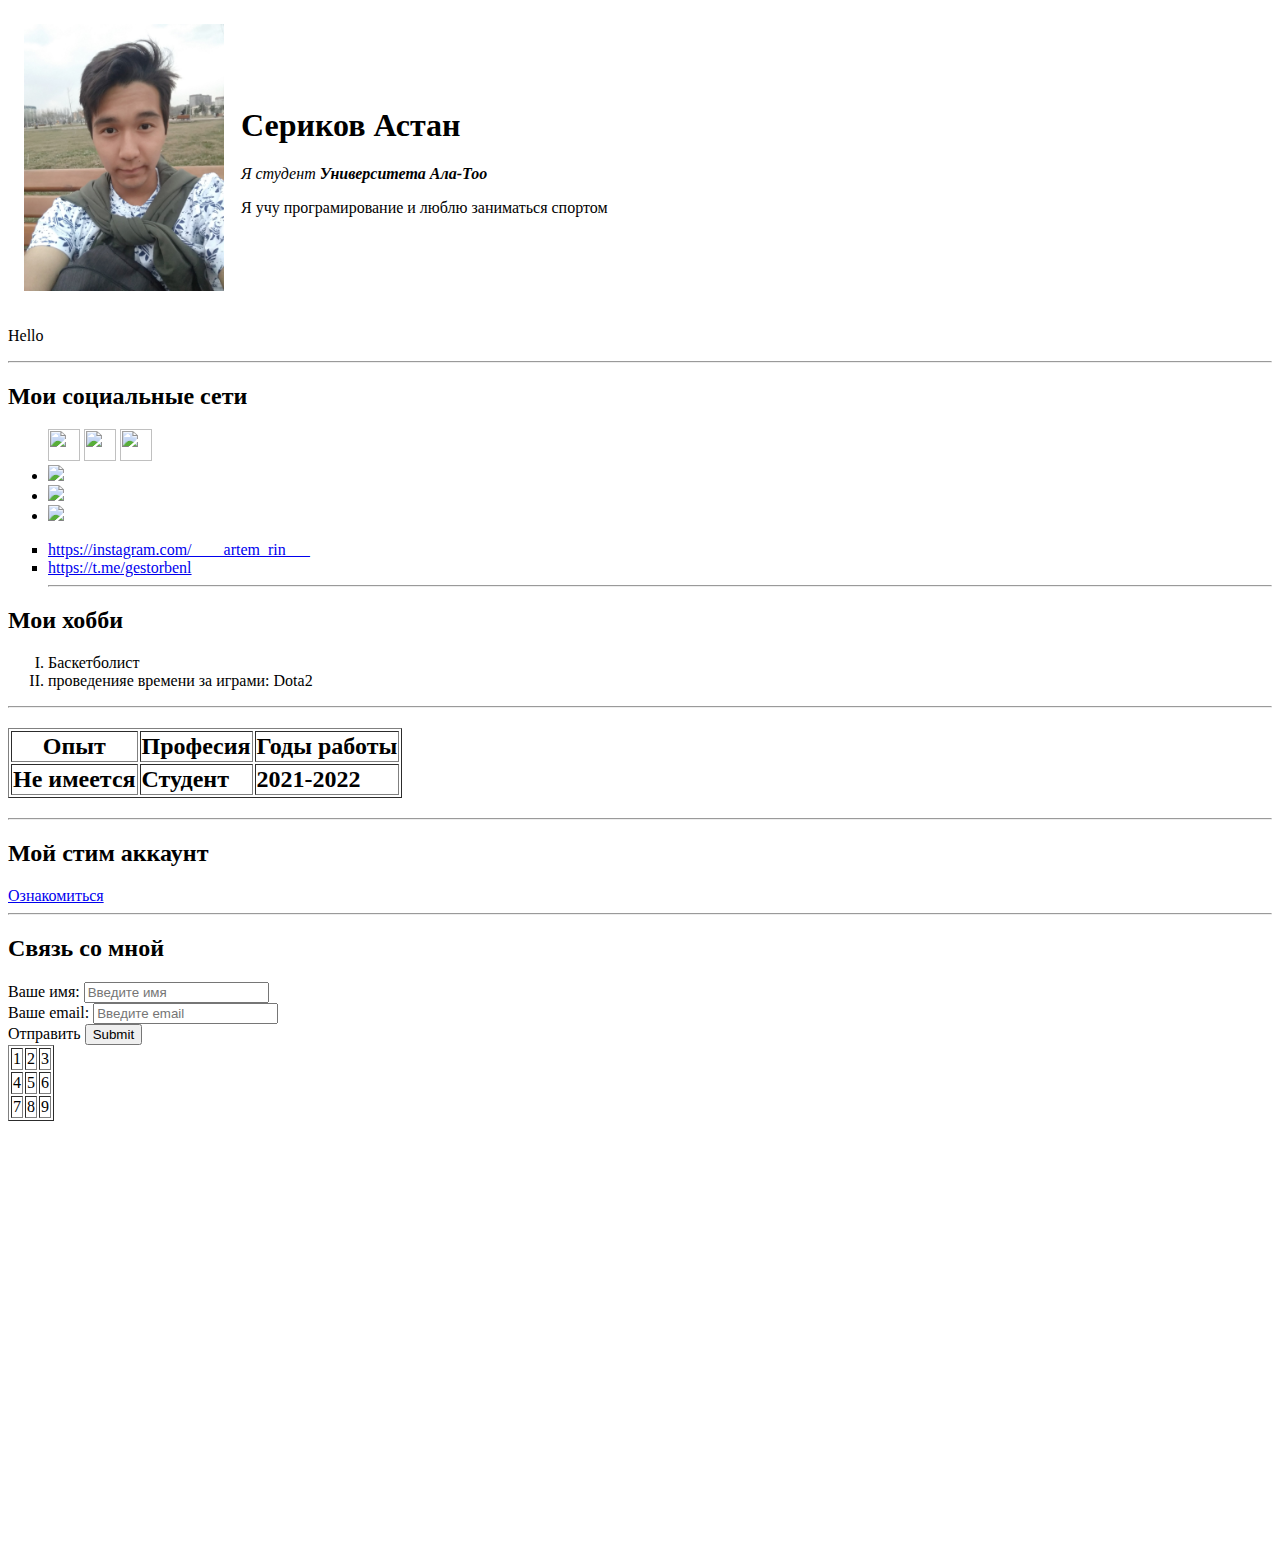
==== Resume/index.html @ 12d6f417 "Add files via upload" ====
<!DOCTYPE html>
<html>
<head>
    <meta charset="UTF-8">
    
    <title>Artem Rezume</title>
    <link rel="stylesheet" href="css/style.css">

</head>
<body>
    <table cellspacing="15">
        <tr>
            <td> <img src="images/avatar.jpg" width="200" alt="тут мой аватар"></td>
            <td><h1>Сериков Астан</h1>
                <p><em>Я студент <strong>Университета Ала-Тоо</strong></em></p>
                <p>Я учу програмирование и люблю заниматься спортом </p></td>
        </tr>
    </table>
    
    <div id="test">
        <p>Hello</p>
    </div>
<hr>
<h2>Мои социальные сети</h2>

<ul>
    <a href='https://t.me/AstikJun'><img height="32" width="32" src='https://simpleicons.org/icons/telegram.svg'></a>
   <a href='https://www.instagram.com/dedoralive_/'><img height="32" width="32" src='https://simpleicons.org/icons/instagram.svg'></a>
    <a href='mailto:serikovastik@gmail.com'><img height="32" width="32" src='https://simpleicons.org/icons/gmail.svg'></a>



    <li><a href='https://t.me/AstikJun'><img src='https://img.shields.io/badge/Telegram-AstikJun-purple'></a></li>
    <li><a href='https://www.instagram.com/dedoralive_/'><img src='https://img.shields.io/badge/Instagram-dedoralive_-pink'></a></li>
    <li><a href='mailto:serikovastik@gmail.com'><img src='https://img.shields.io/badge/Gmail-serikovastik-blueviolet'></a></li>
</ul>

<ul type="square">
    <li><a href="https://instagram.com/____artem_rin___" target="_blank">https://instagram.com/____artem_rin___ </a></li>
    <li><a href="https://t.me/gestorbenl" target="_blank">https://t.me/gestorbenl</a></li>
    <hr>
</ul>
<h2>Мои хобби</h2>
<ol type="I">
    <li>Баскетболист</li>
    <li>проведенияе времени за играми:  Dota2</li>
</ol>
<hr>
<h2>
    <table border="1"> 
        <th>Опыт</th>
        <th>Професия</th>
        <th>Годы работы</th>
        <tr>
            <td>Не имеется </td>
            <td>Студент</td>
            <td>2021-2022</td>
        </tr>
    </table>
</h2>
<hr>
    <h2>Мой стим аккаунт</h2>
<a href="steam.html">Ознакомиться</a>
<hr>
<h2>Связь со мной</h2>
<form>
    <label for="name"> Ваше имя:</label>
    <input type="text" id="name" placeholder="Введите имя">
    <br>
    <label for="email"> Ваше email:</label>
    <input type="text" id="email" placeholder="Введите email">
    <br>
    <label for=""> Отправить</label>
    <input type="submit" id="email" placeholder="Отправить">
</form>

<div class="t">
<table border="1">


    <tr>
        <td>1</td>
        <td>2</td>
        <td>3</td>
    </tr>
    <tr>
        <td>4</td>
        <td>5</td>
        <td>6</td>
    </tr>
    <tr>
        <td>7</td>
        <td>8</td>
        <td>9</td>

    </tr>


</table></div>
</body>
</html>
---- Resume/css/style.css ----
.t{
	width: 500px;
	height: 500px;
}
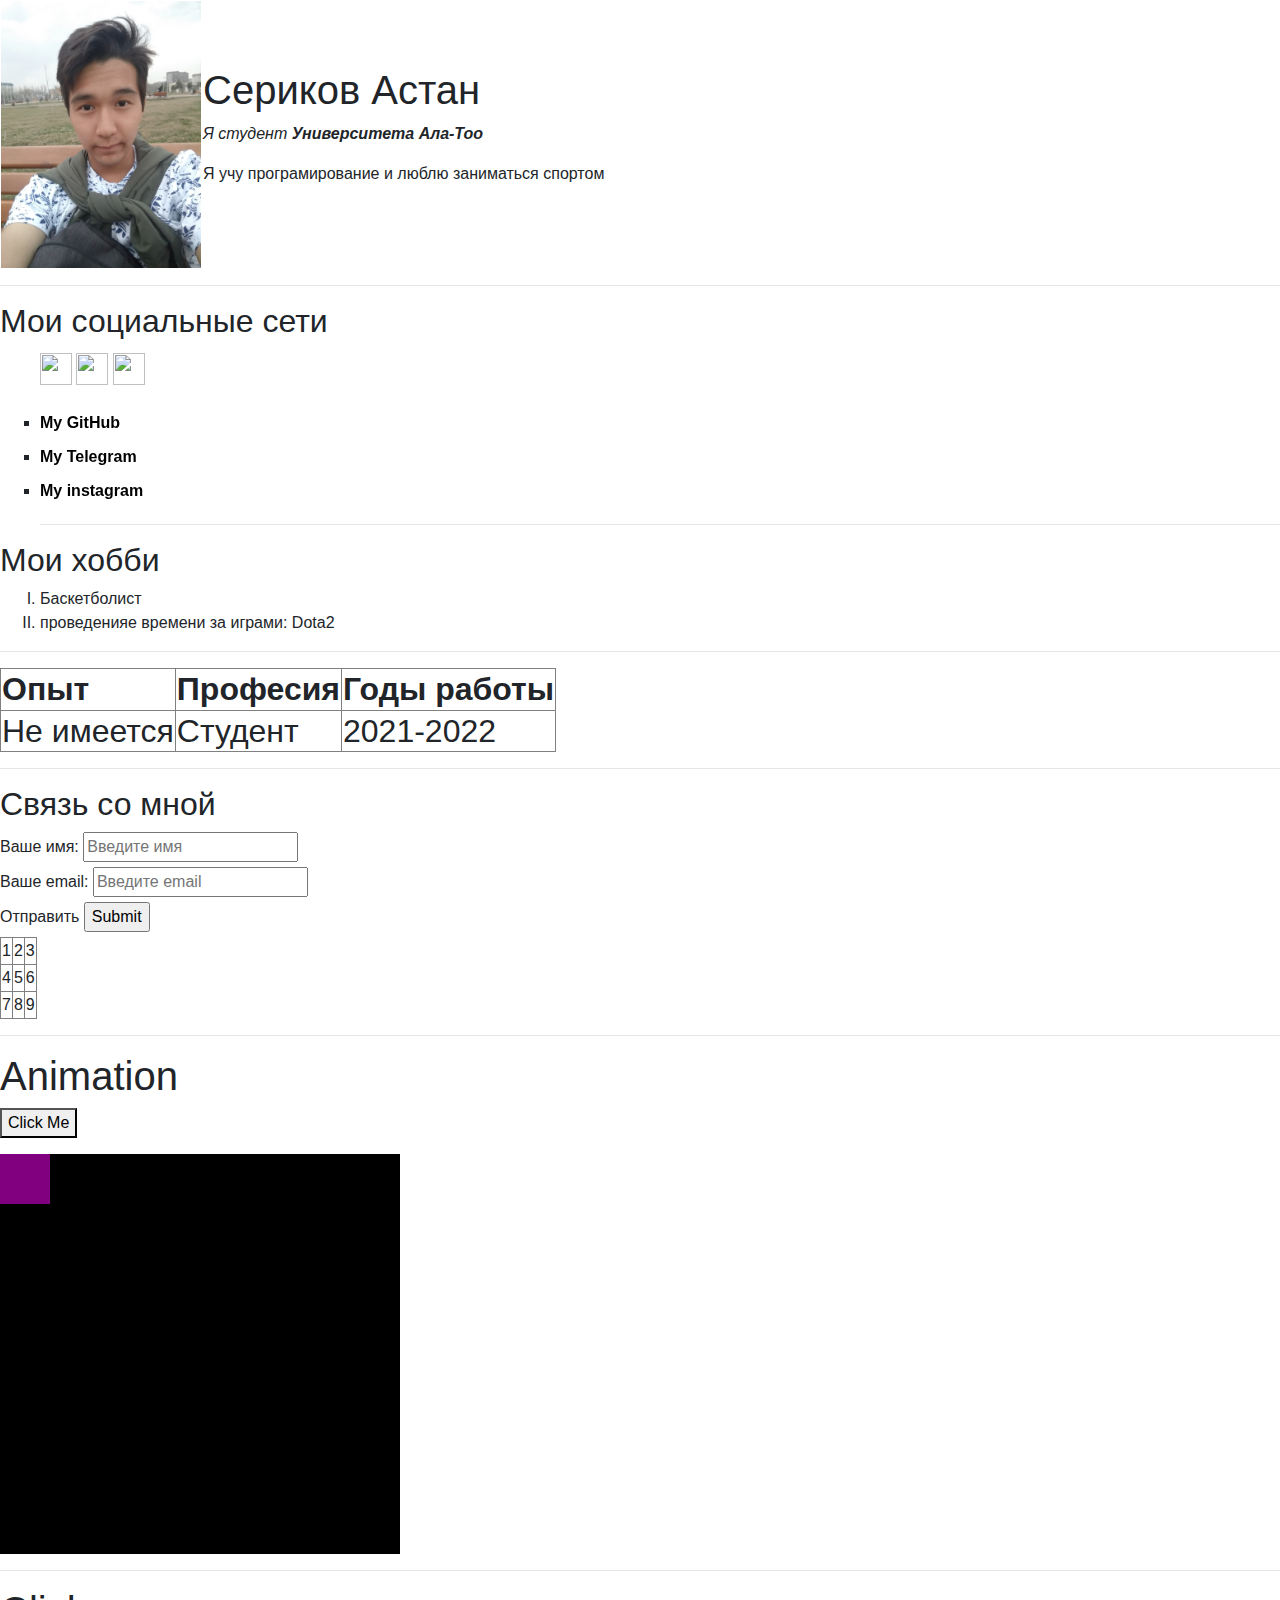
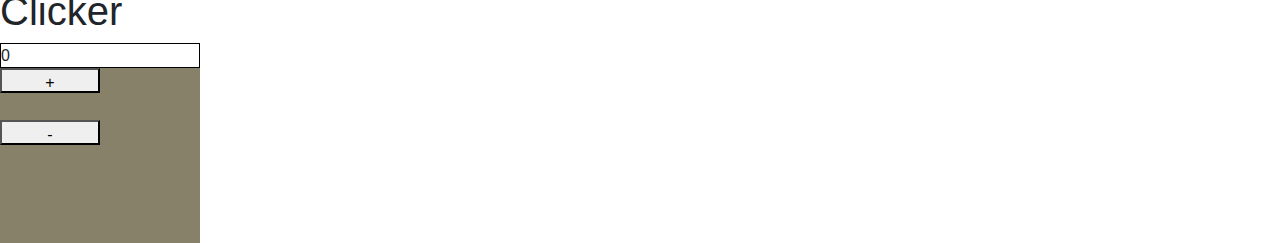
==== commit ff3f2f8a: "Add files via upload" ====
--- a/Resume/index.html
+++ b/Resume/index.html
@@ -3,43 +3,51 @@
 <head>
     <meta charset="UTF-8">
     
-    <title>Artem Rezume</title>
+    <title>Astan's Portfolio</title>
     <link rel="stylesheet" href="css/style.css">
+    <link rel="text/javascript" href="js/scripts.js">
+<link rel="stylesheet" href="https://cdn.jsdelivr.net/npm/bootstrap@4.3.1/dist/css/bootstrap.min.css" integrity="sha384-ggOyR0iXCbMQv3Xipma34MD+dH/1fQ784/j6cY/iJTQUOhcWr7x9JvoRxT2MZw1T" crossorigin="anonymous">
+
+
 
 </head>
 <body>
+
     <table cellspacing="15">
         <tr>
-            <td> <img src="images/avatar.jpg" width="200" alt="тут мой аватар"></td>
+           
+  <td><img src="images/avatar.jpg" width="200" alt="Avatar" class="image"></td>
+  
+</div>
+           
+        
+            <div id="name">
             <td><h1>Сериков Астан</h1>
+                </div>
                 <p><em>Я студент <strong>Университета Ала-Тоо</strong></em></p>
                 <p>Я учу програмирование и люблю заниматься спортом </p></td>
         </tr>
     </table>
+    </div>
+
     
-    <div id="test">
-        <p>Hello</p>
-    </div>
 <hr>
 <h2>Мои социальные сети</h2>
-
+<div class="social">
 <ul>
     <a href='https://t.me/AstikJun'><img height="32" width="32" src='https://simpleicons.org/icons/telegram.svg'></a>
    <a href='https://www.instagram.com/dedoralive_/'><img height="32" width="32" src='https://simpleicons.org/icons/instagram.svg'></a>
     <a href='mailto:serikovastik@gmail.com'><img height="32" width="32" src='https://simpleicons.org/icons/gmail.svg'></a>
-
-
-
-    <li><a href='https://t.me/AstikJun'><img src='https://img.shields.io/badge/Telegram-AstikJun-purple'></a></li>
-    <li><a href='https://www.instagram.com/dedoralive_/'><img src='https://img.shields.io/badge/Instagram-dedoralive_-pink'></a></li>
-    <li><a href='mailto:serikovastik@gmail.com'><img src='https://img.shields.io/badge/Gmail-serikovastik-blueviolet'></a></li>
 </ul>
 
 <ul type="square">
-    <li><a href="https://instagram.com/____artem_rin___" target="_blank">https://instagram.com/____artem_rin___ </a></li>
-    <li><a href="https://t.me/gestorbenl" target="_blank">https://t.me/gestorbenl</a></li>
+    <li><a href="https://instagram.com/____artem_rin___" target="_blank">My GitHub</a></li>
+    <li><a href="https://t.me/gestorbenl" target="_blank">My Telegram</a></li>
+    <li><a href="https://instagram.com/____artem_rin___" target="_blank">My instagram</a></li>
+
     <hr>
 </ul>
+</div>
 <h2>Мои хобби</h2>
 <ol type="I">
     <li>Баскетболист</li>
@@ -58,9 +66,6 @@
         </tr>
     </table>
 </h2>
-<hr>
-    <h2>Мой стим аккаунт</h2>
-<a href="steam.html">Ознакомиться</a>
 <hr>
 <h2>Связь со мной</h2>
 <form>
@@ -97,5 +102,25 @@
 
 
 </table></div>
+<hr>
+<h1>Animation</h1>
+<p>
+<button onclick="myMove()">Click Me</button> 
+<script type="text/javascript" src="js/scripts.js"></script>
+</p>
+
+<div id ="myContainer">
+<div id ="myAnimation"></div>
+</div>
+
+<hr>
+<h1>Clicker</h1>
+
+<div id="containerClick">
+    <div id="number">0</div>
+    <button id="increment" >+</button>    <button id="decrement" >-</button>
+
+</div>
+<script type="text/javascript" src="js/scripts.js"></script>
 </body>
 </html>--- a/Resume/css/style.css
+++ b/Resume/css/style.css
@@ -1,4 +1,79 @@
-.t{
-	width: 500px;
-	height: 500px;
+body{
+
+	background-color: #373b3f;
 }
+
+#myContainer {
+  width: 400px;
+  height: 400px;
+  position: relative;
+  background: black;
+}
+#myAnimation {
+  width: 50px;
+  height: 50px;
+  position: absolute;
+  background-color: purple;
+}
+.social{
+	font-weight: bold;
+}
+a {
+  background-image: linear-gradient(
+    to right,
+    #54b3d6,
+    #54b3d6 50%,
+    #000 50%
+  );
+  background-size: 200% 100%;
+  background-position: -100%;
+  display: inline-block;
+  padding: 5px 0;
+  position: relative;
+  -webkit-background-clip: text;
+  -webkit-text-fill-color: transparent;
+  transition: all 0.3s ease-in-out;
+}
+
+a:before{
+  content: '';
+  background: #54b3d6;
+  display: block;
+  position: absolute;
+  bottom: -3px;
+  left: 0;
+  width: 0;
+  height: 3px;
+  transition: all 0.3s ease-in-out;
+}
+
+a:hover {
+ background-position: 0;
+}
+
+a:hover::before{
+  width: 200px;
+}
+
+#containerClick{
+	height: 200px;
+	width: 200px;
+	border: 10 px solid #926981;
+	background-color: #888169;
+}
+#number{
+	height: 25px;
+	widows: 250px;
+	border: 1px solid black;
+	background-color: white;
+}
+#increment{
+	height: 25px;
+	width: 100px;
+}
+#decrement{
+	height: 25px;
+	width: 100px;
+	margin-top: 25px;
+	
+}
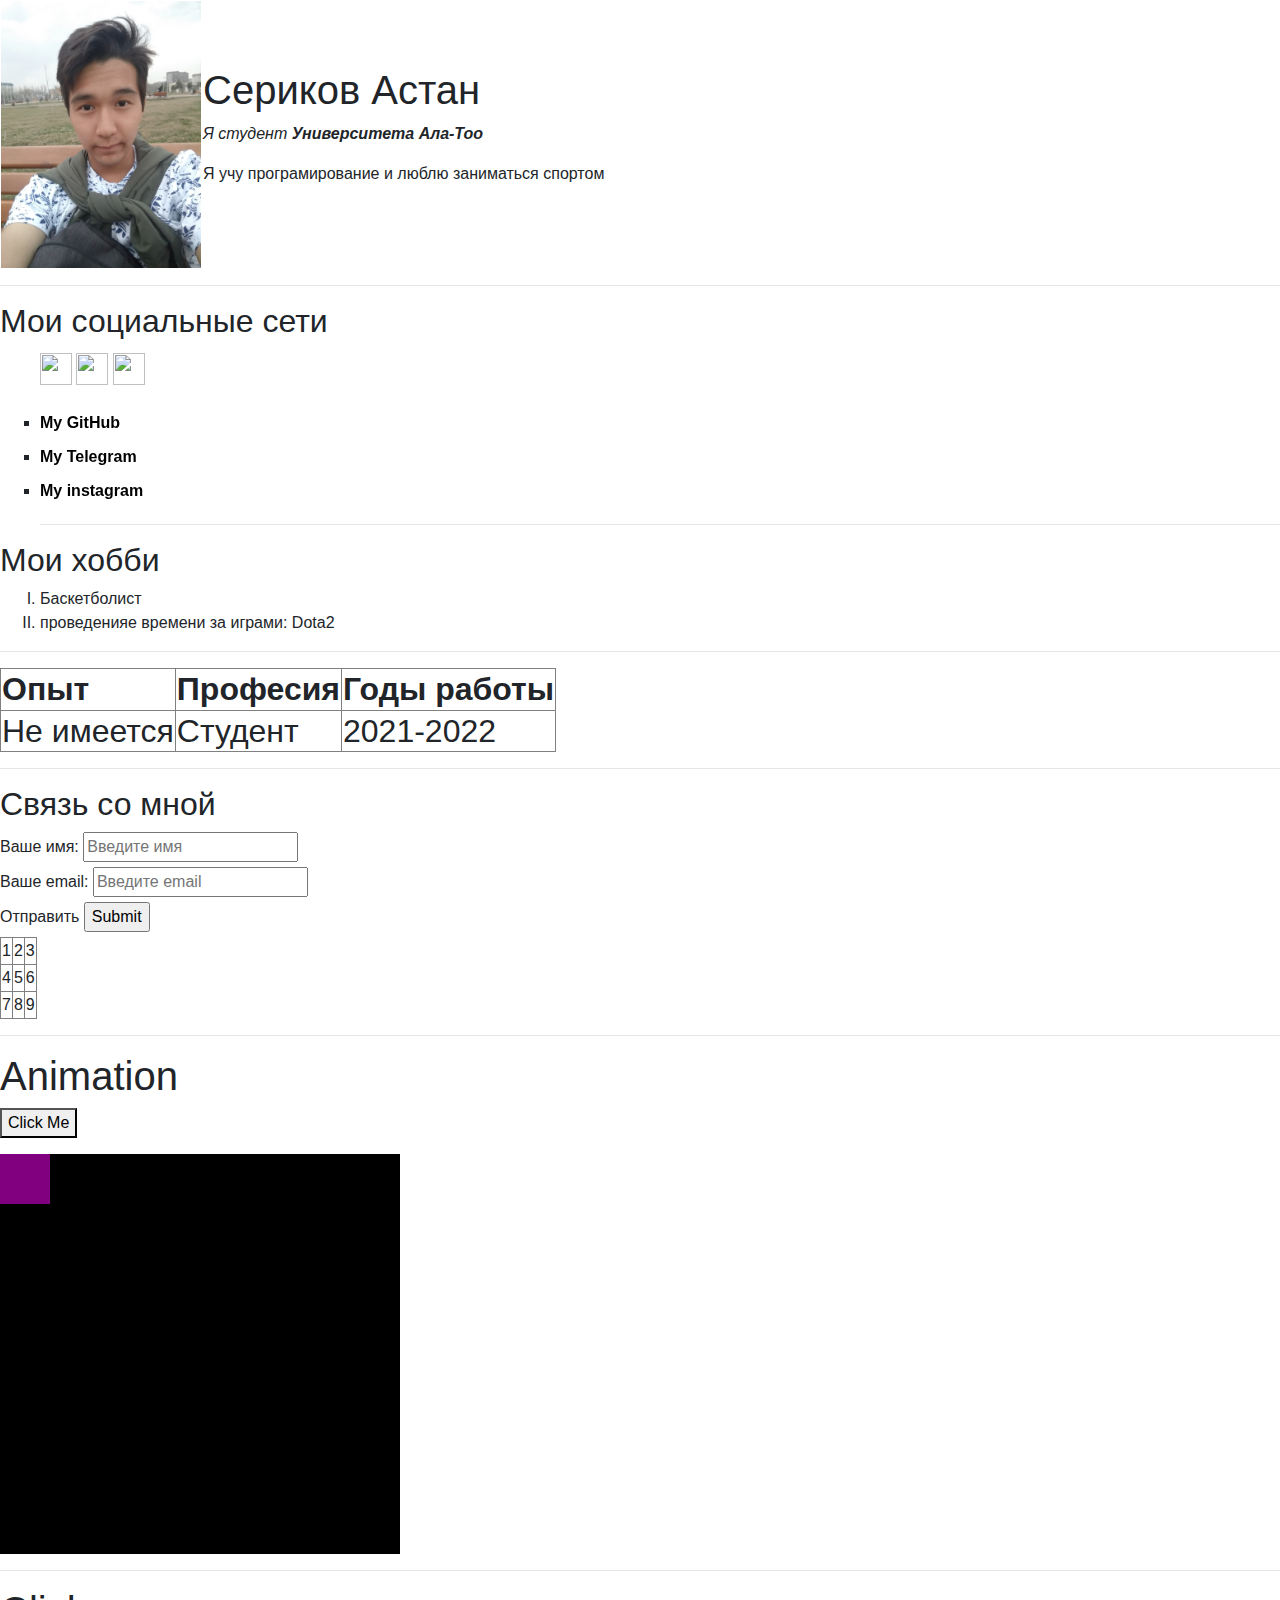
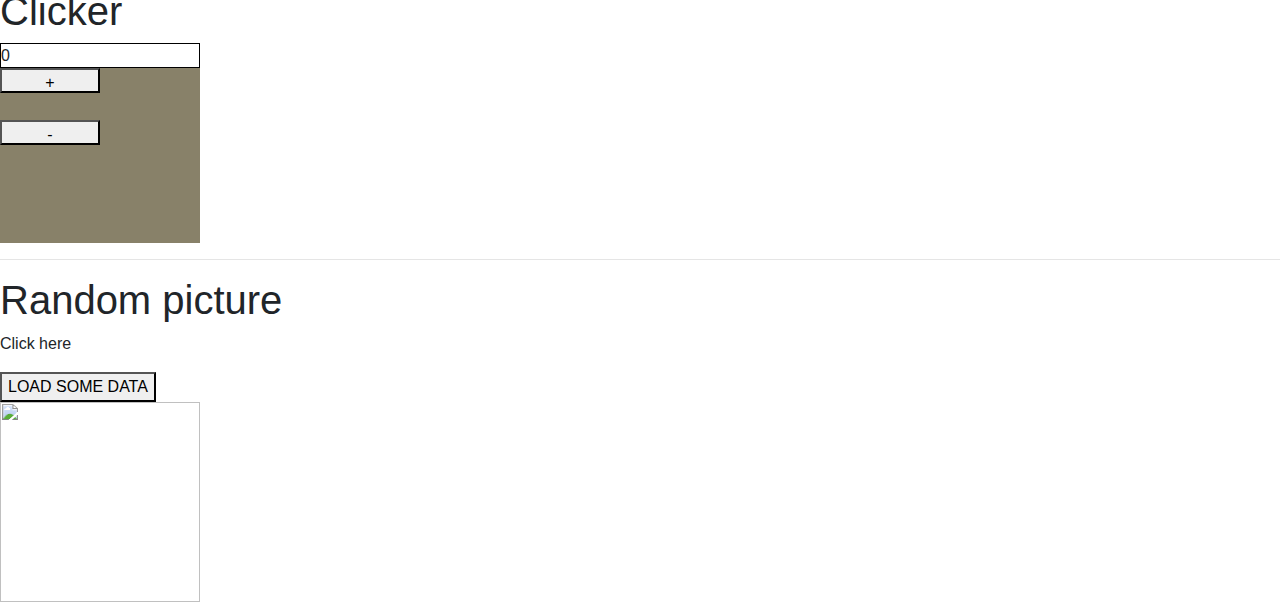
==== commit 072462cc: "Update index.html" ====
--- a/Resume/index.html
+++ b/Resume/index.html
@@ -122,5 +122,16 @@
 
 </div>
 <script type="text/javascript" src="js/scripts.js"></script>
+<hr>
+<h1>Random picture</h1>
+<p>Click here</p>
+
+  
+<button onclick="loadData()">LOAD SOME DATA</button>
+    <div id="data">
+    </div>
+    <img src="" alt="" id="doggy" style="width: 200px; height: 200px; object-fit: cover;">
+    <script type="text/javascript" src="js/fetch.js"defer></script>
+
 </body>
-</html>+</html>
